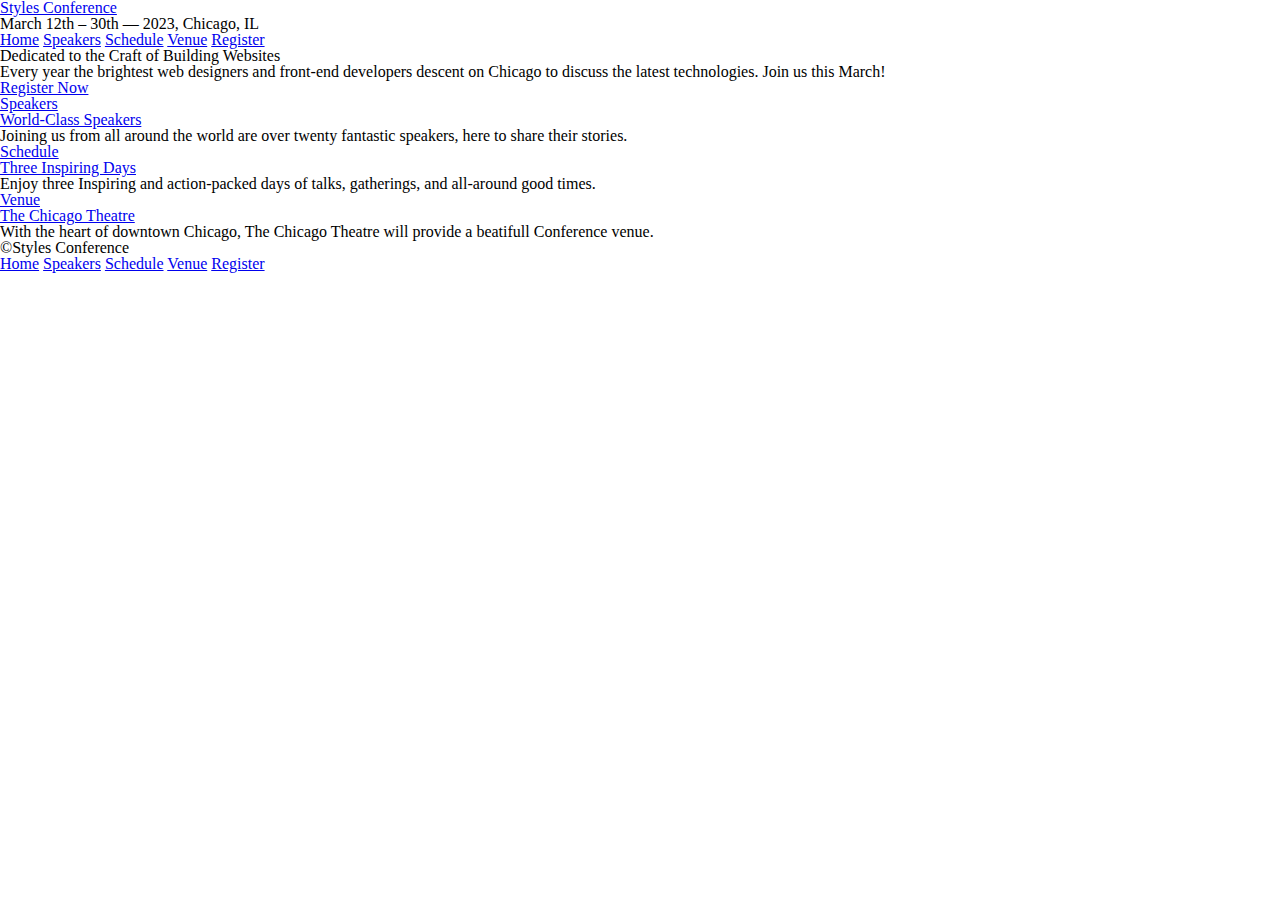
==== Styles-Conference/index.html @ 4bc7ea6e "Welcome to link works" ====
<!DOCTYPE html>
<html lang="en">
    <head>
        <meta charset="utf-8">
        <title>Styles Conference</title>
        <link rel="stylesheet" href="assets/stylesheets/main.css">
    </head>
    <header>
        <h1>
            <a href="index.html"> Styles Conference</a>
         </h1>
        <h3>March 12th &ndash; 30th &mdash; 2023, Chicago, IL</h3>
        <nav>
         <a href="index.html">Home</a>
         <a href="speakers.html" >Speakers</a>
         <a href="schedule.html">Schedule</a>        
        <a href="venue.html">Venue</a>
        <a href="register.html">Register</a>
        </nav>
    </header>
    <section>
        <h2>Dedicated to the Craft of Building Websites</h2>
        <p>Every year the brightest web designers and front-end developers descent on Chicago to discuss the latest technologies. Join us this March!</p>
        <a href="register.html">Register Now </a>

    </section>
    <section>
        <section>
             <a href="speaker.html">
             <h5>Speakers</h5>
            <h3>World-Class Speakers</h3>
        </a>
            <p>Joining us from all around the world are over twenty fantastic speakers, here to share their stories. </p>

        </section>
        <section>
            <a href="schedule.html">
                <h5>Schedule</h5>
                <h3>Three Inspiring Days</h3>
            </a>
            <p>Enjoy three Inspiring and action-packed days of talks, gatherings, and all-around good times.</p>
        </section>
        <section>
            <a href="venue.html">
            <h5>Venue</h5>
            <h5>The Chicago Theatre</h5>
            </a>
            <p>With the heart of downtown Chicago, The Chicago Theatre will provide a beatifull Conference venue.</p>
        </section>
    </section>

    <footer>
        <small>&copy;Styles Conference</small>
            <nav>
            <a href="index.html">Home</a>
            <a href="speakers.html" >Speakers</a>
            <a href="schedule.html">Schedule</a>        
            <a href="venue.html">Venue</a>
            <a href="register.html">Register</a>
             </nav>
    </footer>
</html>
---- Styles-Conference/assets/stylesheets/main.css ----
/* http://meyerweb.com/eric/tools/css/reset/ 
   v2.0 | 20110126
   License: none (public domain)
*/

html, body, div, span, applet, object, iframe,
h1, h2, h3, h4, h5, h6, p, blockquote, pre,
a, abbr, acronym, address, big, cite, code,
del, dfn, em, img, ins, kbd, q, s, samp,
small, strike, strong, sub, sup, tt, var,
b, u, i, center,
dl, dt, dd, ol, ul, li,
fieldset, form, label, legend,
table, caption, tbody, tfoot, thead, tr, th, td,
article, aside, canvas, details, embed, 
figure, figcaption, footer, header, hgroup, 
menu, nav, output, ruby, section, summary,
time, mark, audio, video {
	margin: 0;
	padding: 0;
	border: 0;
	font-size: 100%;
	font: inherit;
	vertical-align: baseline;
}
/* HTML5 display-role reset for older browsers */
article, aside, details, figcaption, figure, 
footer, header, hgroup, menu, nav, section {
	display: block;
}
body {
	line-height: 1;
}
ol, ul {
	list-style: none;
}
blockquote, q {
	quotes: none;
}
blockquote:before, blockquote:after,
q:before, q:after {
	content: '';
	content: none;
}
table {
	border-collapse: collapse;
	border-spacing: 0;
}
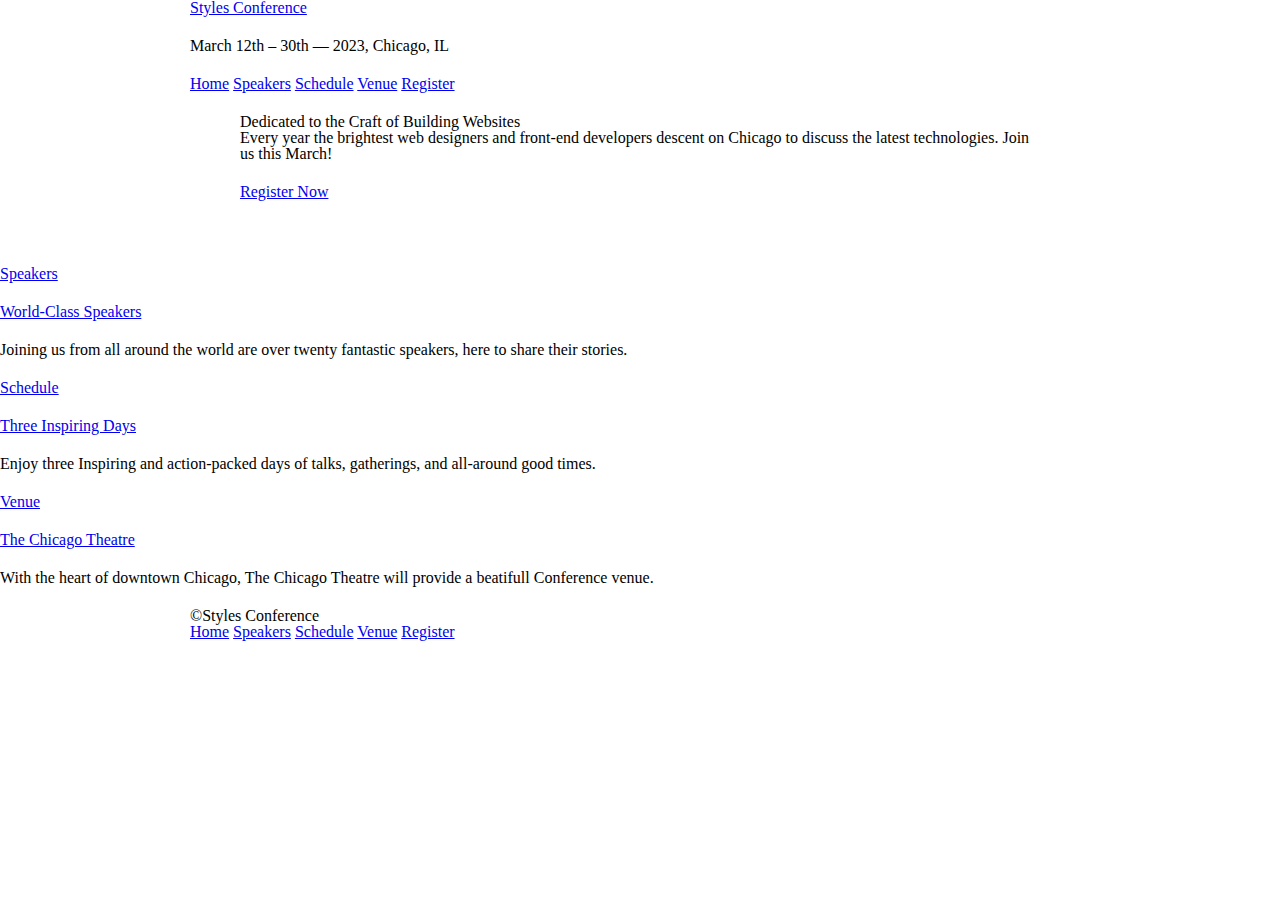
==== commit 2551dc31: "update work" ====
--- a/Styles-Conference/index.html
+++ b/Styles-Conference/index.html
@@ -5,40 +5,39 @@
         <title>Styles Conference</title>
         <link rel="stylesheet" href="assets/stylesheets/main.css">
     </head>
-    <header>
+    <header class="container" >
         <h1>
             <a href="index.html"> Styles Conference</a>
          </h1>
         <h3>March 12th &ndash; 30th &mdash; 2023, Chicago, IL</h3>
         <nav>
-         <a href="index.html">Home</a>
-         <a href="speakers.html" >Speakers</a>
-         <a href="schedule.html">Schedule</a>        
-        <a href="venue.html">Venue</a>
-        <a href="register.html">Register</a>
+            <a href="index.html">Home</a>
+            <a href="speakers.html" >Speakers</a>
+            <a href="schedule.html">Schedule</a>        
+            <a href="venue.html">Venue</a>
+            <a href="register.html">Register</a>
         </nav>
     </header>
-    <section>
+    <section class="hero container" >
         <h2>Dedicated to the Craft of Building Websites</h2>
         <p>Every year the brightest web designers and front-end developers descent on Chicago to discuss the latest technologies. Join us this March!</p>
-        <a href="register.html">Register Now </a>
+        <a class="btn btn-alt" href="register.html">Register Now </a>
 
     </section>
     <section>
         <section>
-             <a href="speaker.html">
+        <a href="speaker.html">
              <h5>Speakers</h5>
             <h3>World-Class Speakers</h3>
         </a>
-            <p>Joining us from all around the world are over twenty fantastic speakers, here to share their stories. </p>
-
+        <p>Joining us from all around the world are over twenty fantastic speakers, here to share their stories. </p>
         </section>
         <section>
-            <a href="schedule.html">
+        <a href="schedule.html">
                 <h5>Schedule</h5>
                 <h3>Three Inspiring Days</h3>
-            </a>
-            <p>Enjoy three Inspiring and action-packed days of talks, gatherings, and all-around good times.</p>
+        </a>
+        <p>Enjoy three Inspiring and action-packed days of talks, gatherings, and all-around good times.</p>
         </section>
         <section>
             <a href="venue.html">
@@ -49,7 +48,7 @@
         </section>
     </section>
 
-    <footer>
+    <footer class="container" >
         <small>&copy;Styles Conference</small>
             <nav>
             <a href="index.html">Home</a>
--- a/Styles-Conference/assets/stylesheets/main.css
+++ b/Styles-Conference/assets/stylesheets/main.css
@@ -46,5 +46,55 @@
 	border-collapse: collapse;
 	border-spacing: 0;
 }
+/*
+Grid and layout of the website by using universal selector, *, along with universal pseudo-elements * ::before and ::after,
+to select every imaginable element and change the box-sizing
+to border-box by including the new property   
+*/
+*,
+*:before,
+*:after{
+-webkit-box-sizing: border-box;
+-moz-box-sizing: border-box;
+box-sizing: border-box;
+}
+.container {
+	margin: 0 auto;
+	padding-left: 30px;
+	padding-right: 30px;
+	width: 960px;
+}
 
+/*
+==============================
 
+Typography
+
+==============================
+*/
+
+h1, h3, h4, h5, p {
+	margin-bottom: 22px;
+}
+
+/*
+Buttons
+*/
+
+.btn {
+	border-radius: 5px;
+	display:inline-block;
+	margin: 0;
+}
+
+.btn-alt {
+	border: 1px solid #dfe2e5
+	padding: 10px 30px;
+}
+
+/*
+Home
+*/
+.hero {
+	padding: 22px 80px 66px 80px;
+}
